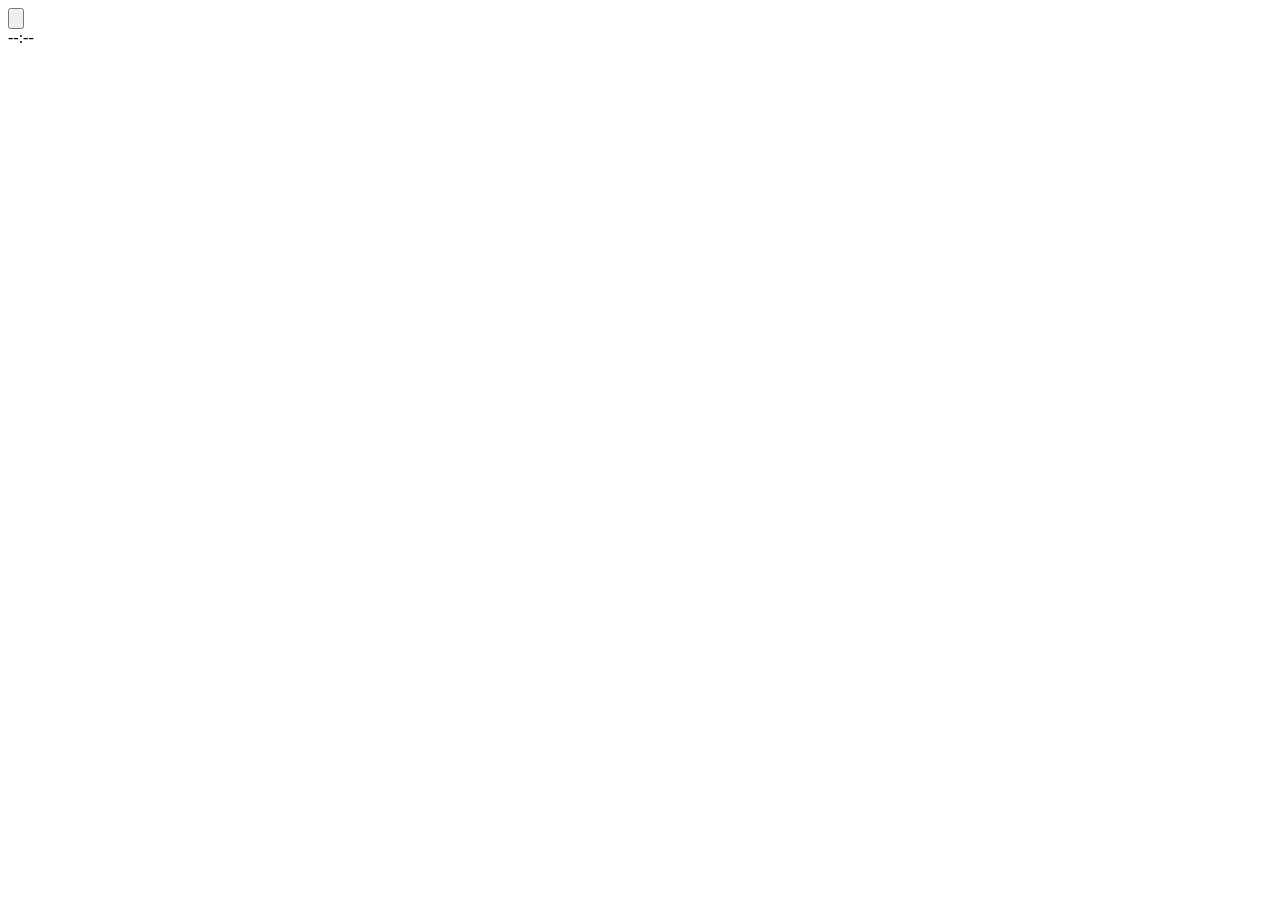
==== desktop.html @ 535ecd85 "Create minimal XanOS desktop shell" ====
<!DOCTYPE html>
<html lang="en">
<head>
  <meta charset="UTF-8">
  <meta name="viewport" content="width=device-width, initial-scale=1.0">
  <meta name="theme-color" content="#252526">
  <title>XanOS Desktop</title>
  <link rel="stylesheet" href="desktop.css">
  <script src="desktop.js" defer></script>
</head>
<body>
  <main class="desktop" aria-label="XanOS desktop"></main>

  <footer class="taskbar">
    <button class="start-button" type="button" aria-label="Start menu" title="Start">
      <svg viewBox="0 0 24 24" aria-hidden="true">
        <path d="M2 3.5 10.5 2v9H2V3.5Zm10 8V1.8L22 0v11.5h-10ZM2 12.5h8.5v9L2 20v-7.5Zm10 0h10V24l-10-1.8V12.5Z" fill="currentColor"/>
      </svg>
    </button>
    <div class="taskbar-space"></div>
    <div class="system-tray">
      <span id="clock" class="clock" aria-label="Current time">--:--</span>
    </div>
  </footer>
</body>
</html>
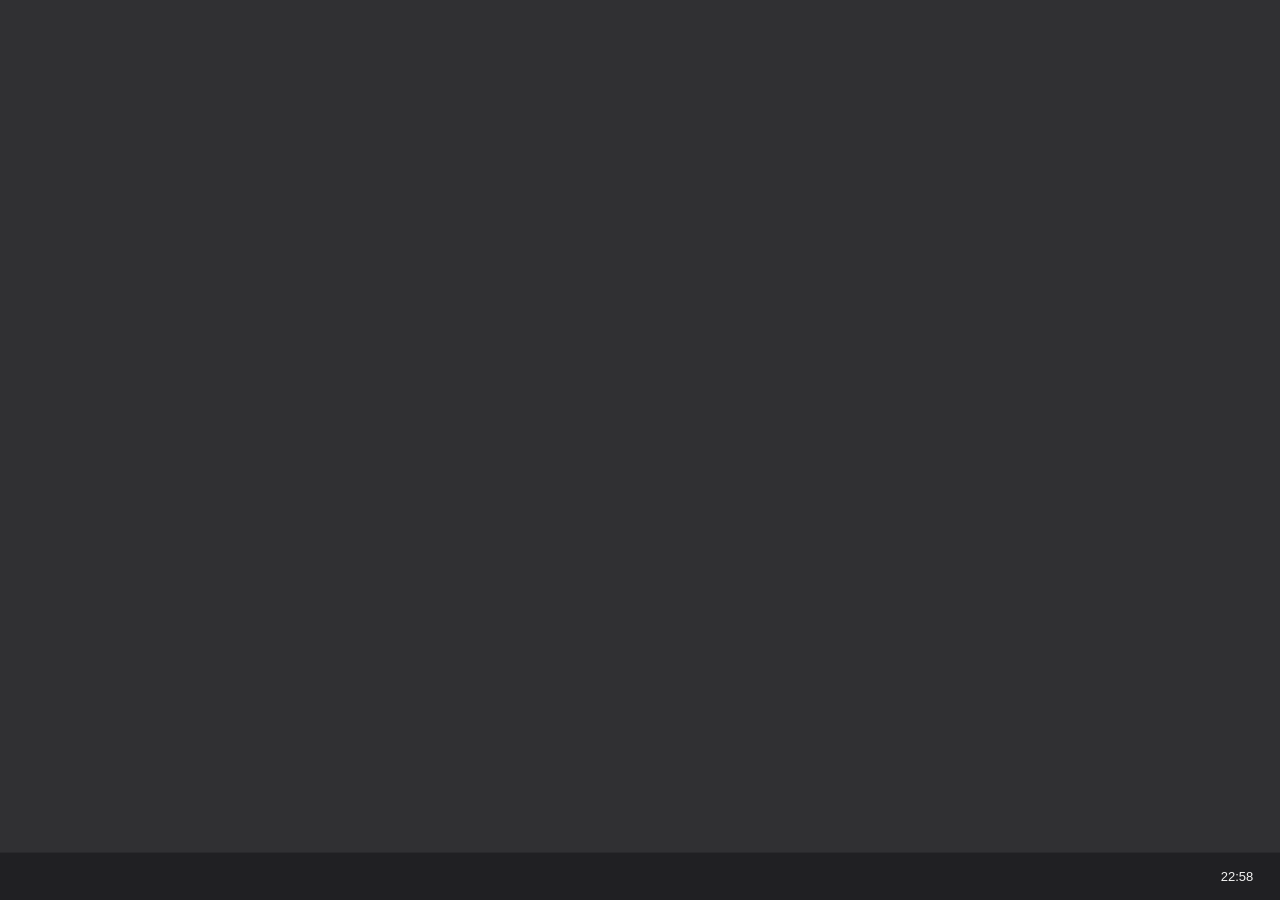
==== commit 22f6f5df: "Use XanOS logo in desktop taskbar" ====
--- a/desktop.html
+++ b/desktop.html
@@ -3,7 +3,7 @@
 <head>
   <meta charset="UTF-8">
   <meta name="viewport" content="width=device-width, initial-scale=1.0">
-  <meta name="theme-color" content="#252526">
+  <meta name="theme-color" content="#242426">
   <title>XanOS Desktop</title>
   <link rel="stylesheet" href="desktop.css">
   <script src="desktop.js" defer></script>
@@ -12,14 +12,12 @@
   <main class="desktop" aria-label="XanOS desktop"></main>
 
   <footer class="taskbar">
-    <button class="start-button" type="button" aria-label="Start menu" title="Start">
-      <svg viewBox="0 0 24 24" aria-hidden="true">
-        <path d="M2 3.5 10.5 2v9H2V3.5Zm10 8V1.8L22 0v11.5h-10ZM2 12.5h8.5v9L2 20v-7.5Zm10 0h10V24l-10-1.8V12.5Z" fill="currentColor"/>
-      </svg>
+    <button class="start-button" type="button" aria-label="XanOS Start" title="XanOS">
+      <img src="RootIcons/Xanossmall.png" alt="XanOS" class="os-logo">
     </button>
     <div class="taskbar-space"></div>
     <div class="system-tray">
-      <span id="clock" class="clock" aria-label="Current time">--:--</span>
+      <span id="clock" class="clock" aria-label="Current local time" aria-live="off">--:--</span>
     </div>
   </footer>
 </body>
--- a/desktop.css
+++ b/desktop.css
@@ -0,0 +1,106 @@
+:root {
+  color-scheme: dark;
+  font-family: "Segoe UI", Tahoma, Arial, sans-serif;
+  background: #303033;
+  color: #f2f2f2;
+  font-synthesis: none;
+  text-rendering: optimizeLegibility;
+  -webkit-font-smoothing: antialiased;
+  -moz-osx-font-smoothing: grayscale;
+}
+
+* {
+  box-sizing: border-box;
+}
+
+html,
+body {
+  width: 100%;
+  height: 100%;
+  margin: 0;
+  overflow: hidden;
+}
+
+body {
+  background: #303033;
+}
+
+.desktop {
+  position: fixed;
+  inset: 0 0 48px;
+  background: #303033;
+}
+
+.taskbar {
+  position: fixed;
+  right: 0;
+  bottom: 0;
+  left: 0;
+  display: flex;
+  align-items: stretch;
+  height: 48px;
+  background: #202023;
+  border-top: 1px solid rgba(255, 255, 255, 0.04);
+  user-select: none;
+}
+
+.start-button {
+  display: grid;
+  width: 52px;
+  flex: 0 0 52px;
+  place-items: center;
+  padding: 0;
+  color: #f5f5f5;
+  background: transparent;
+  border: 0;
+  cursor: pointer;
+  transition: background 120ms ease;
+}
+
+.start-button svg {
+  width: 18px;
+  height: 18px;
+}
+
+.start-button:hover,
+.start-button:focus-visible {
+  background: #3b3b40;
+  outline: none;
+}
+
+.start-button:active {
+  background: #4a4a50;
+}
+
+.taskbar-space {
+  flex: 1;
+}
+
+.system-tray {
+  display: flex;
+  align-items: center;
+  padding: 0 16px;
+}
+
+.clock {
+  min-width: 54px;
+  color: #f2f2f2;
+  font-size: 13px;
+  font-weight: 400;
+  text-align: center;
+  font-variant-numeric: tabular-nums;
+}
+
+@media (max-width: 480px) {
+  .taskbar {
+    height: 44px;
+  }
+
+  .desktop {
+    bottom: 44px;
+  }
+
+  .system-tray {
+    padding: 0 12px;
+  }
+}
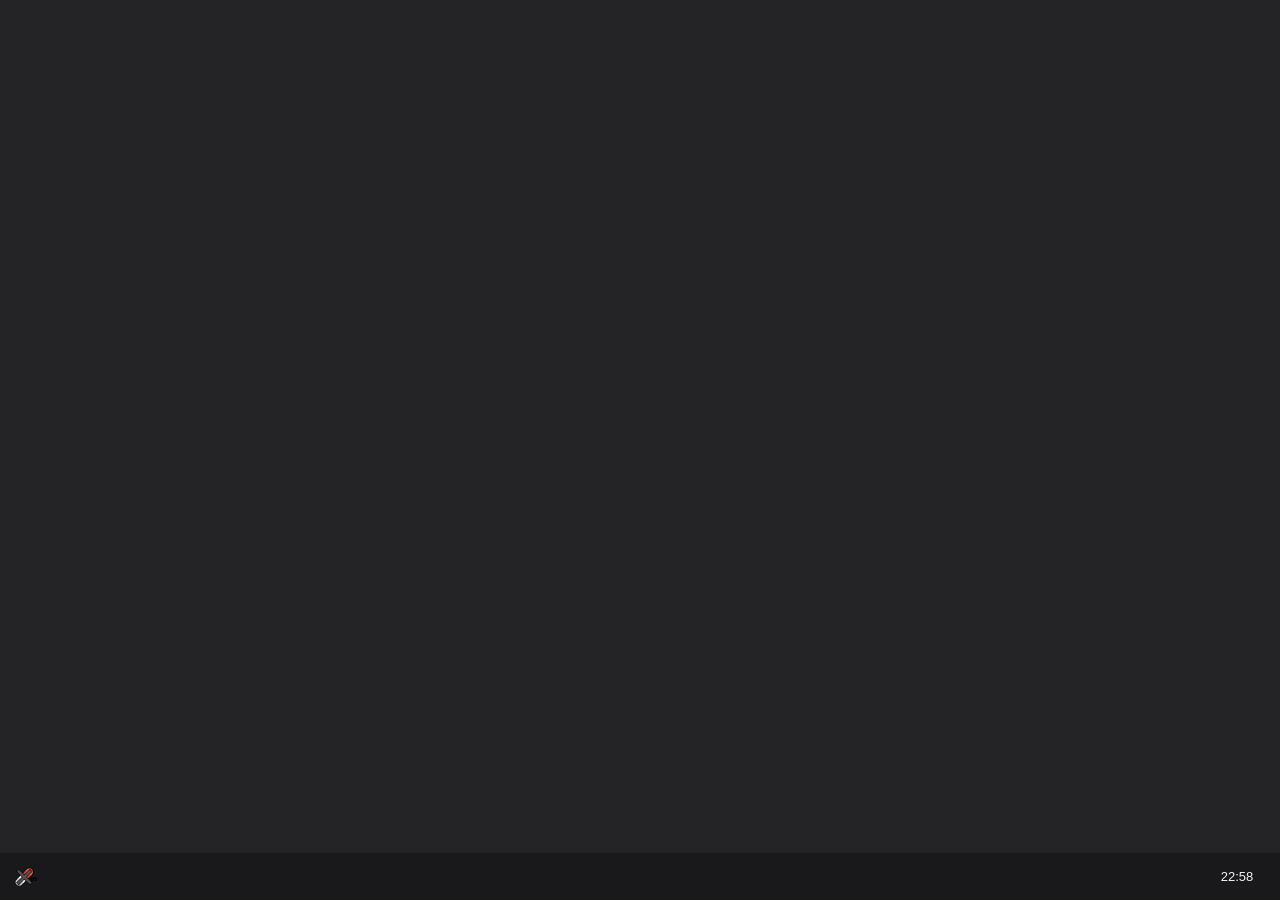
==== commit 5532a830: "Add custom desktop cursor and empty start menu" ====
--- a/desktop.html
+++ b/desktop.html
@@ -11,14 +11,22 @@
 <body>
   <main class="desktop" aria-label="XanOS desktop"></main>
 
+  <section class="start-menu" id="startMenu" aria-label="Start menu" aria-hidden="true"></section>
+
   <footer class="taskbar">
-    <button class="start-button" type="button" aria-label="XanOS Start" title="XanOS">
-      <img src="RootIcons/Xanossmall.png" alt="XanOS" class="os-logo">
+    <button class="start-button" id="startButton" type="button" aria-label="XanOS Start" title="XanOS" aria-expanded="false" aria-controls="startMenu">
+      <img src="RootIcons/Xanossmall.png" alt="" class="os-logo">
     </button>
     <div class="taskbar-space"></div>
     <div class="system-tray">
       <span id="clock" class="clock" aria-label="Current local time" aria-live="off">--:--</span>
     </div>
   </footer>
+
+  <div class="local-cursor" id="localCursor" aria-hidden="true">
+    <span class="cursor-arrow"></span>
+    <span class="cursor-text"></span>
+    <span class="cursor-hand"></span>
+  </div>
 </body>
 </html>
--- a/desktop.css
+++ b/desktop.css
@@ -1,7 +1,7 @@
 :root {
   color-scheme: dark;
   font-family: "Segoe UI", Tahoma, Arial, sans-serif;
-  background: #303033;
+  background: #242426;
   color: #f2f2f2;
   font-synthesis: none;
   text-rendering: optimizeLegibility;
@@ -22,13 +22,13 @@
 }
 
 body {
-  background: #303033;
+  background: #242426;
 }
 
 .desktop {
   position: fixed;
   inset: 0 0 48px;
-  background: #303033;
+  background: #242426;
 }
 
 .taskbar {
@@ -39,7 +39,7 @@
   display: flex;
   align-items: stretch;
   height: 48px;
-  background: #202023;
+  background: #19191b;
   border-top: 1px solid rgba(255, 255, 255, 0.04);
   user-select: none;
 }
@@ -50,26 +50,27 @@
   flex: 0 0 52px;
   place-items: center;
   padding: 0;
-  color: #f5f5f5;
   background: transparent;
   border: 0;
   cursor: pointer;
   transition: background 120ms ease;
 }
 
-.start-button svg {
-  width: 18px;
-  height: 18px;
+.os-logo {
+  display: block;
+  width: 24px;
+  height: 24px;
+  object-fit: contain;
 }
 
 .start-button:hover,
 .start-button:focus-visible {
-  background: #3b3b40;
+  background: #343437;
   outline: none;
 }
 
 .start-button:active {
-  background: #4a4a50;
+  background: #424246;
 }
 
 .taskbar-space {
